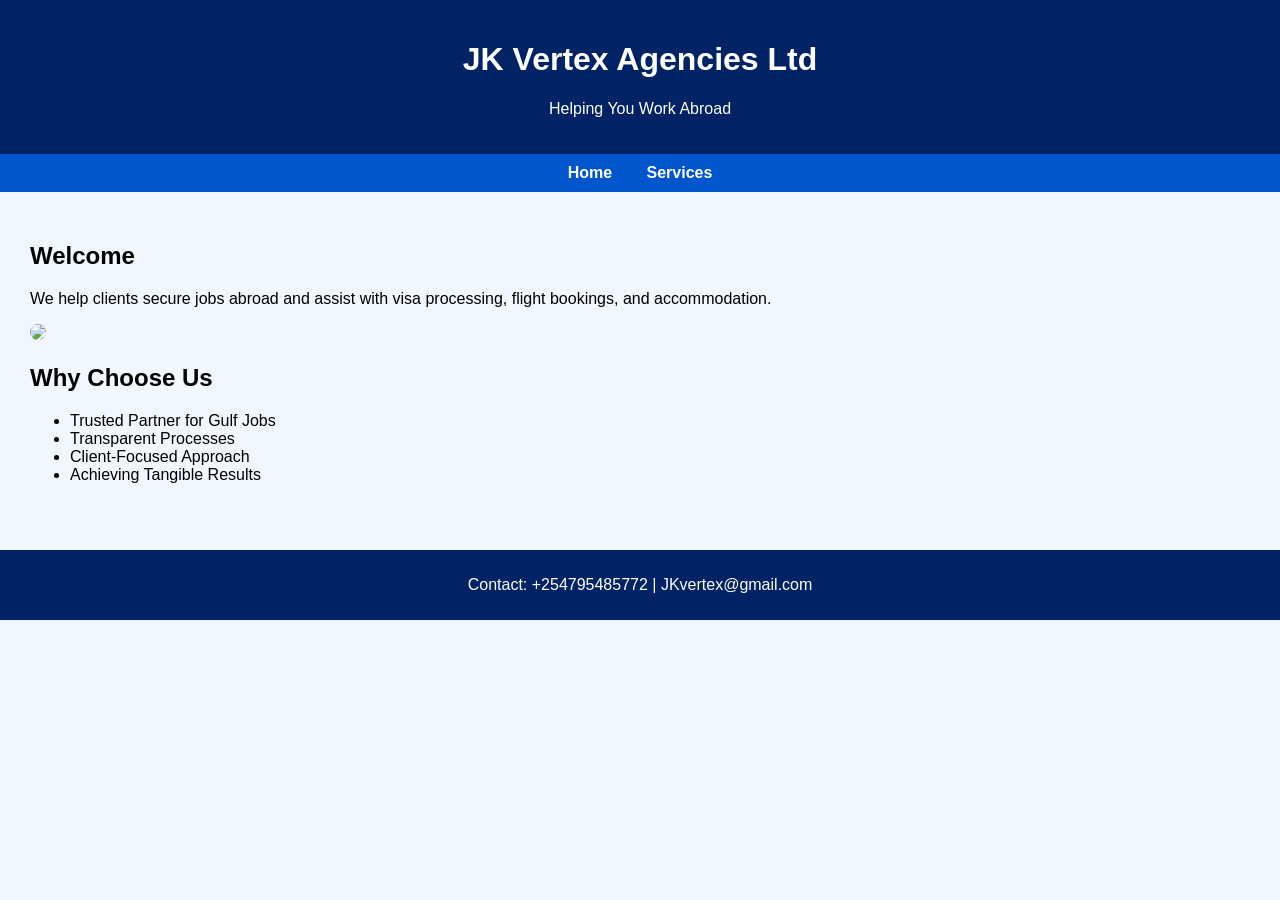
==== index.html @ 9d946a3b "Add files via upload" ====
<!DOCTYPE html>
<html>

<head>
<title>JK Vertex Agencies Ltd</title>

<style>

body{
font-family: Arial;
margin:0;
background-color:#f2f6ff;
}

header{
background-color:#002366;
color:white;
padding:20px;
text-align:center;
}

nav{
background-color:#0055cc;
padding:10px;
text-align:center;
}

nav a{
color:white;
margin:15px;
text-decoration:none;
font-weight:bold;
}

.container{
padding:30px;
}

img{
width:100%;
max-width:600px;
border-radius:10px;
}

footer{
background-color:#002366;
color:white;
text-align:center;
padding:10px;
margin-top:20px;
}

</style>
</head>

<body>

<header>
<h1>JK Vertex Agencies Ltd</h1>
<p>Helping You Work Abroad</p>
</header>

<nav>
<a href="index.html">Home</a>
<a href="services.html">Services</a>
</nav>

<div class="container">

<h2>Welcome</h2>

<p>We help clients secure jobs abroad and assist with visa processing, flight bookings, and accommodation.</p>

<img src="travel.jpg">

<h2>Why Choose Us</h2>

<ul>
<li>Trusted Partner for Gulf Jobs</li>
<li>Transparent Processes</li>
<li>Client-Focused Approach</li>
<li>Achieving Tangible Results</li>
</ul>

</div>

<footer>
<p>Contact: +254795485772 | JKvertex@gmail.com</p>
</footer>

</body>
</html>
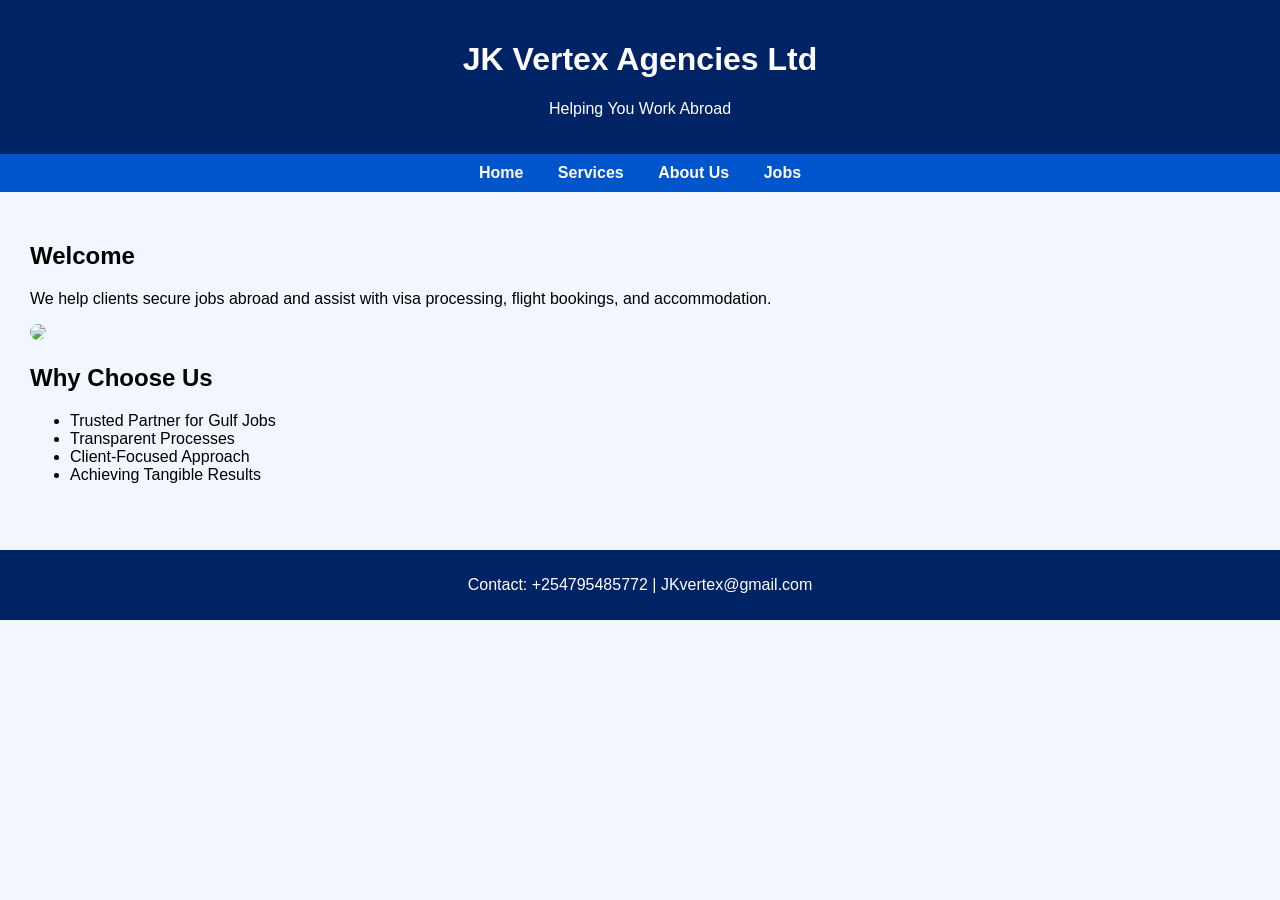
==== commit fc0e7942: "Update index.html" ====
--- a/index.html
+++ b/index.html
@@ -60,10 +60,14 @@
 <p>Helping You Work Abroad</p>
 </header>
 
-<nav>
-<a href="index.html">Home</a>
-<a href="services.html">Services</a>
-</nav>
+<nav> 
+  <a href="index.html">Home</a> 
+  <a href="services.html">Services</a> 
+  <a href="about.html">About Us</a> 
+  <a href="jobs.html">Jobs</a> 
+  </nav>
+
+
 
 <div class="container">
 
@@ -89,4 +93,5 @@
 </footer>
 
 </body>
-</html>+
+</html>
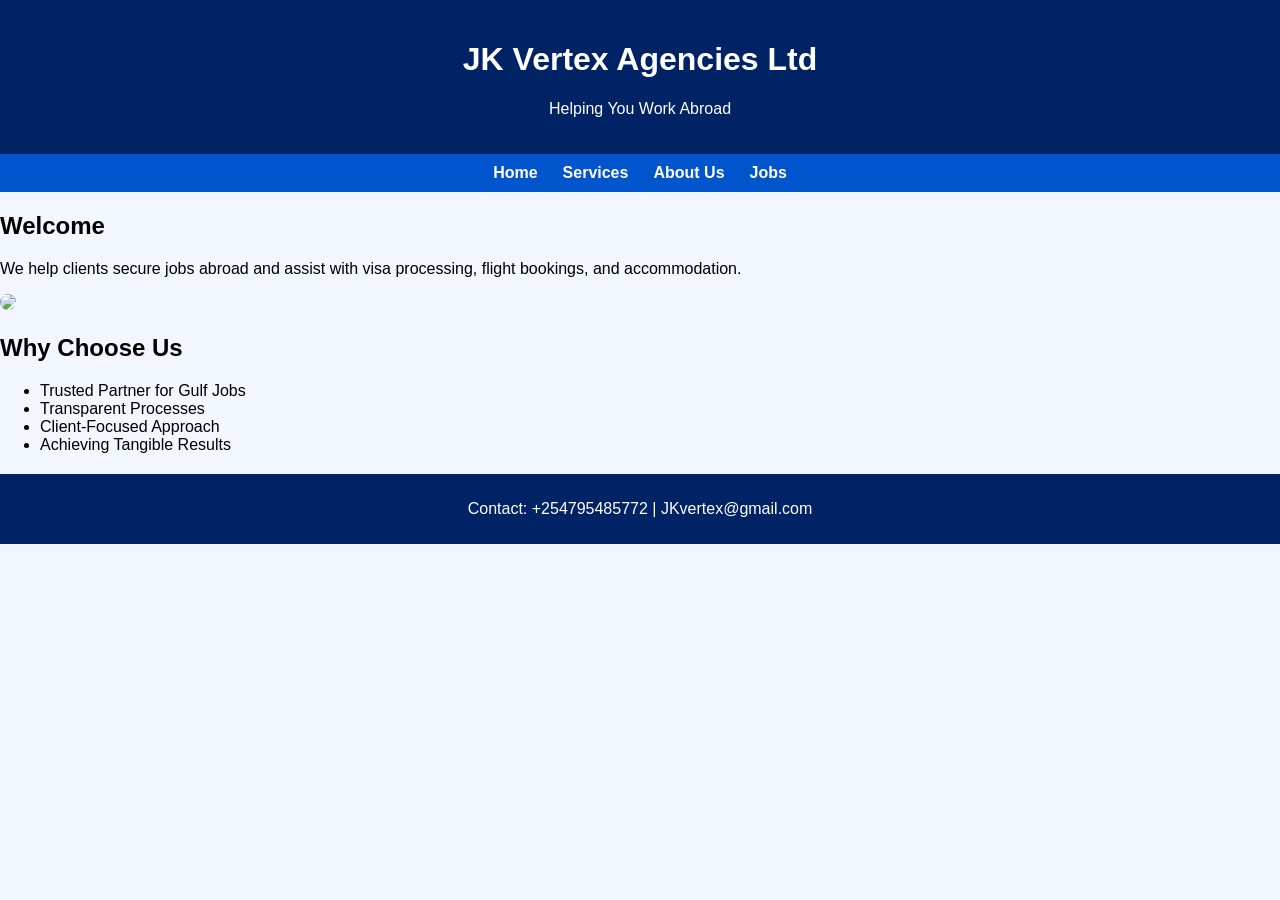
==== commit 67827855: "Update index.html" ====
--- a/index.html
+++ b/index.html
@@ -19,17 +19,20 @@
 text-align:center;
 }
 
-nav{
-background-color:#0055cc;
-padding:10px;
-text-align:center;
+nav {
+    background-color: #0055cc;
+    padding: 10px;
+    display: flex;
+    justify-content: center;
+    gap: 25px;
+    flex-wrap: wrap;
 }
 
-nav a{
-color:white;
-margin:15px;
-text-decoration:none;
-font-weight:bold;
+nav a {
+    color: white;
+    text-decoration: none;
+    font-weight: bold;
+}
 }
 
 .container{
@@ -95,3 +98,4 @@
 </body>
 
 </html>
+
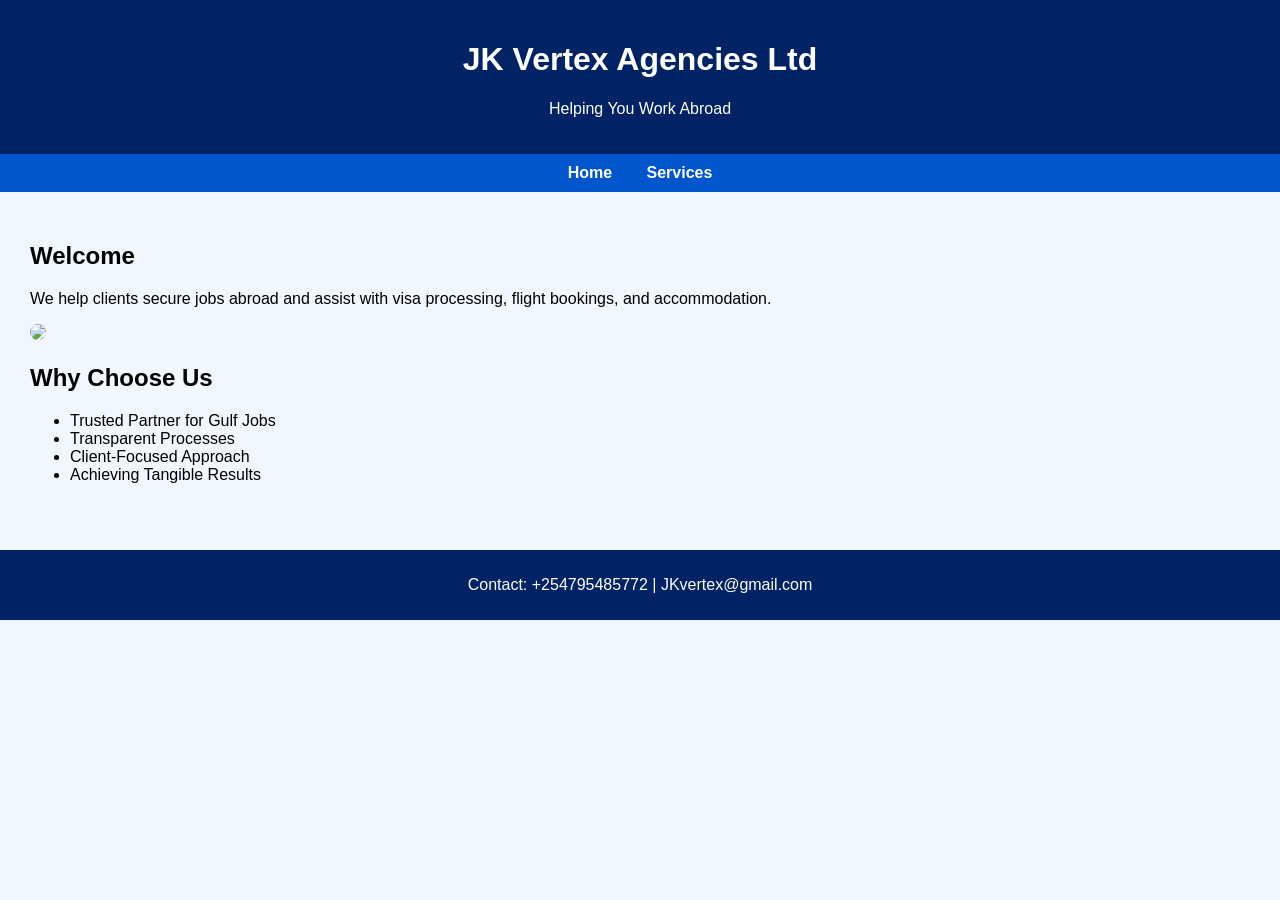
==== commit 6046e500: "Add files via upload" ====
--- a/index.html
+++ b/index.html
@@ -19,20 +19,17 @@
 text-align:center;
 }
 
-nav {
-    background-color: #0055cc;
-    padding: 10px;
-    display: flex;
-    justify-content: center;
-    gap: 25px;
-    flex-wrap: wrap;
+nav{
+background-color:#0055cc;
+padding:10px;
+text-align:center;
 }
 
-nav a {
-    color: white;
-    text-decoration: none;
-    font-weight: bold;
-}
+nav a{
+color:white;
+margin:15px;
+text-decoration:none;
+font-weight:bold;
 }
 
 .container{
@@ -63,14 +60,10 @@
 <p>Helping You Work Abroad</p>
 </header>
 
-<nav> 
-  <a href="index.html">Home</a> 
-  <a href="services.html">Services</a> 
-  <a href="about.html">About Us</a> 
-  <a href="jobs.html">Jobs</a> 
-  </nav>
-
-
+<nav>
+<a href="index.html">Home</a>
+<a href="services.html">Services</a>
+</nav>
 
 <div class="container">
 
@@ -96,6 +89,4 @@
 </footer>
 
 </body>
-
-</html>
-
+</html>
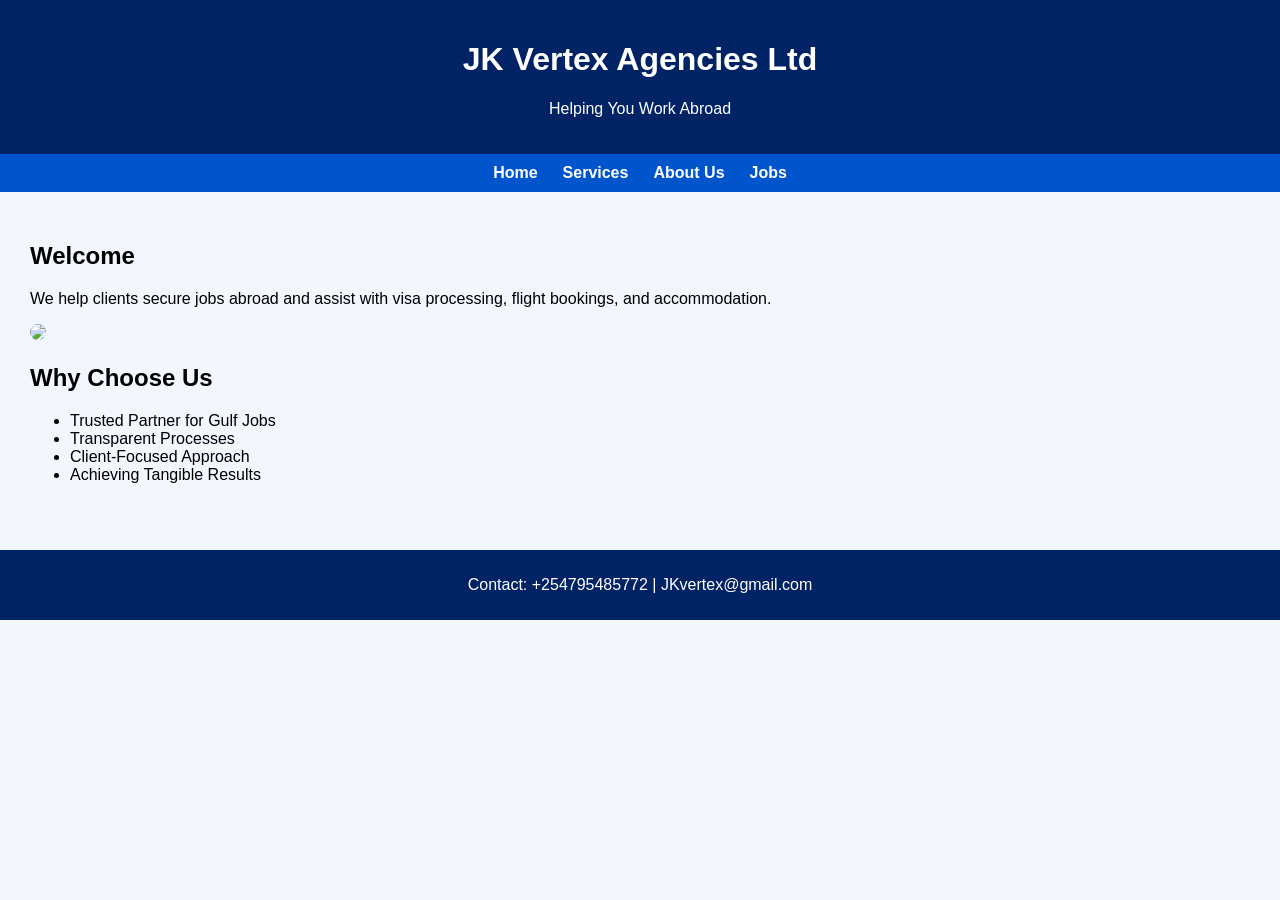
==== commit b1a387b2: "Update index.html" ====
--- a/index.html
+++ b/index.html
@@ -19,17 +19,19 @@
 text-align:center;
 }
 
-nav{
-background-color:#0055cc;
-padding:10px;
-text-align:center;
+nav {
+    background-color: #0055cc;
+    padding: 10px;
+    display: flex;
+    justify-content: center;
+    gap: 25px;
+    flex-wrap: wrap;
 }
 
-nav a{
-color:white;
-margin:15px;
-text-decoration:none;
-font-weight:bold;
+nav a {
+    color: white;
+    text-decoration: none;
+    font-weight: bold;
 }
 
 .container{
@@ -61,8 +63,10 @@
 </header>
 
 <nav>
-<a href="index.html">Home</a>
-<a href="services.html">Services</a>
+    <a href="index.html">Home</a>
+    <a href="services.html">Services</a>
+    <a href="about.html">About Us</a>
+    <a href="jobs.html">Jobs</a>
 </nav>
 
 <div class="container">
@@ -89,4 +93,5 @@
 </footer>
 
 </body>
-</html>+
+</html>
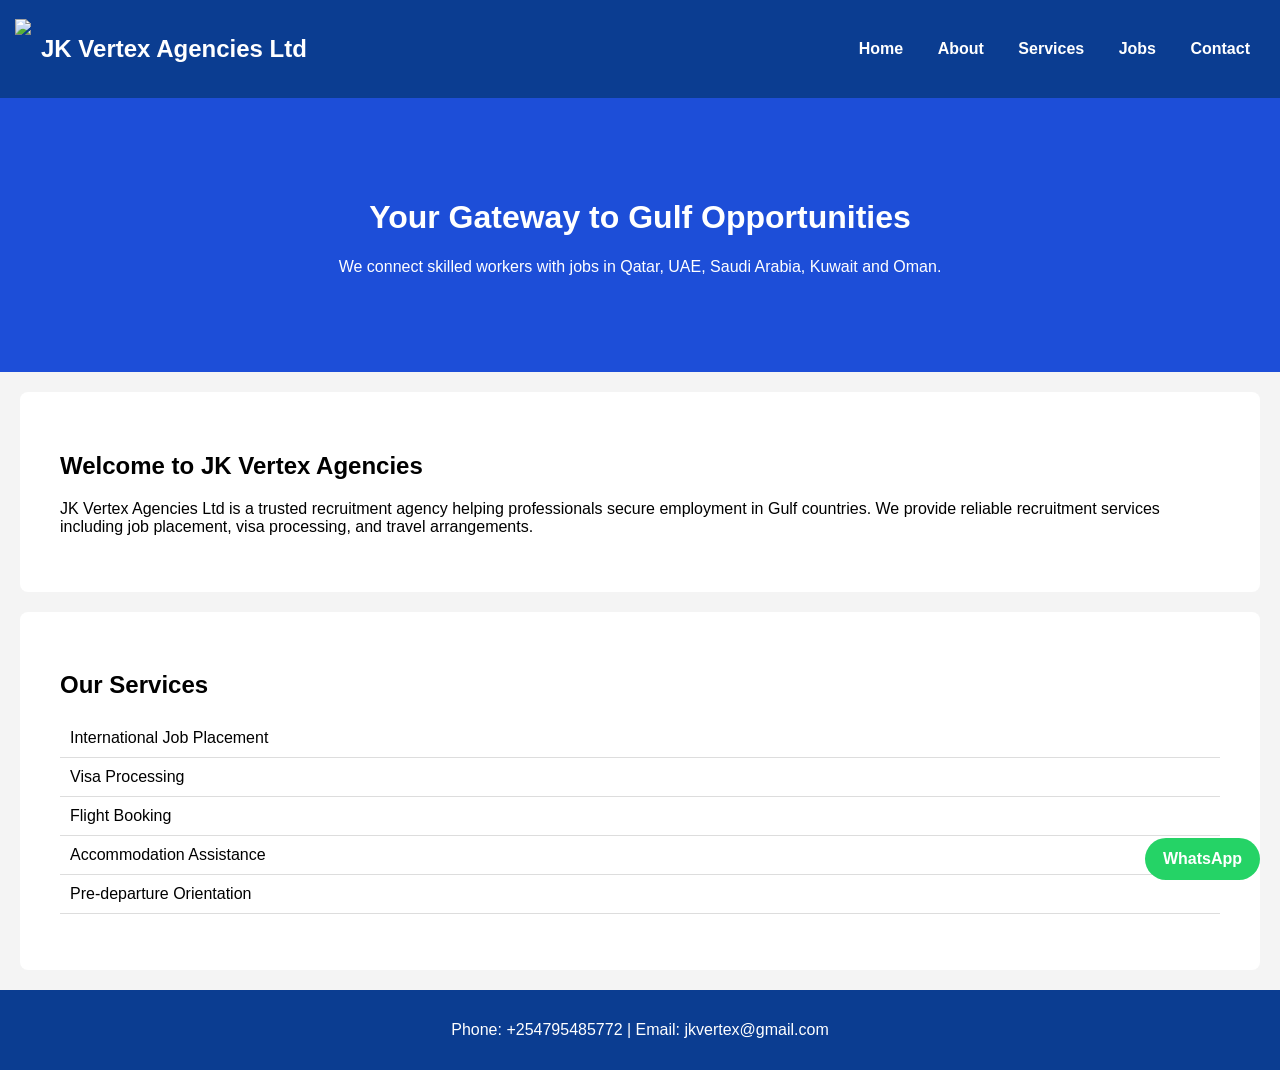
==== commit 1e91af48: "Add files via upload" ====
--- a/index.html
+++ b/index.html
@@ -1,97 +1,65 @@
 <!DOCTYPE html>
 <html>
-
 <head>
 <title>JK Vertex Agencies Ltd</title>
-
-<style>
-
-body{
-font-family: Arial;
-margin:0;
-background-color:#f2f6ff;
-}
-
-header{
-background-color:#002366;
-color:white;
-padding:20px;
-text-align:center;
-}
-
-nav {
-    background-color: #0055cc;
-    padding: 10px;
-    display: flex;
-    justify-content: center;
-    gap: 25px;
-    flex-wrap: wrap;
-}
-
-nav a {
-    color: white;
-    text-decoration: none;
-    font-weight: bold;
-}
-
-.container{
-padding:30px;
-}
-
-img{
-width:100%;
-max-width:600px;
-border-radius:10px;
-}
-
-footer{
-background-color:#002366;
-color:white;
-text-align:center;
-padding:10px;
-margin-top:20px;
-}
-
-</style>
+<link rel="stylesheet" href="style.css">
 </head>
 
 <body>
 
 <header>
-<h1>JK Vertex Agencies Ltd</h1>
-<p>Helping You Work Abroad</p>
+
+<div class="logo">
+<img src="images/logo.png">
+<h2>JK Vertex Agencies Ltd</h2>
+</div>
+
+<nav>
+<a href="index.html">Home</a>
+<a href="about.html">About</a>
+<a href="services.html">Services</a>
+<a href="jobs.html">Jobs</a>
+<a href="contact.html">Contact</a>
+</nav>
+
 </header>
 
-<nav>
-    <a href="index.html">Home</a>
-    <a href="services.html">Services</a>
-    <a href="about.html">About Us</a>
-    <a href="jobs.html">Jobs</a>
-</nav>
+<div class="hero">
+<h1>Your Gateway to Gulf Opportunities</h1>
+<p>We connect skilled workers with jobs in Qatar, UAE, Saudi Arabia, Kuwait and Oman.</p>
+</div>
 
 <div class="container">
 
-<h2>Welcome</h2>
+<h2>Welcome to JK Vertex Agencies</h2>
 
-<p>We help clients secure jobs abroad and assist with visa processing, flight bookings, and accommodation.</p>
+<p>
+JK Vertex Agencies Ltd is a trusted recruitment agency helping professionals secure employment in Gulf countries. We provide reliable recruitment services including job placement, visa processing, and travel arrangements.
+</p>
 
-<img src="travel.jpg">
+</div>
 
-<h2>Why Choose Us</h2>
+<div class="container services">
+
+<h2>Our Services</h2>
 
 <ul>
-<li>Trusted Partner for Gulf Jobs</li>
-<li>Transparent Processes</li>
-<li>Client-Focused Approach</li>
-<li>Achieving Tangible Results</li>
+<li>International Job Placement</li>
+<li>Visa Processing</li>
+<li>Flight Booking</li>
+<li>Accommodation Assistance</li>
+<li>Pre-departure Orientation</li>
 </ul>
 
 </div>
 
 <footer>
-<p>Contact: +254795485772 | JKvertex@gmail.com</p>
+
+<p>Phone: +254795485772 | Email: jkvertex@gmail.com</p>
+
 </footer>
 
+<a class="whatsapp" href="https://wa.me/254795485772">WhatsApp</a>
+
 </body>
-
-</html>
+</html>
--- a/style.css
+++ b/style.css
@@ -0,0 +1,109 @@
+body{
+font-family: Arial, sans-serif;
+margin:0;
+background:#f4f4f4;
+}
+
+header{
+background:#0b3d91;
+color:white;
+padding:15px;
+display:flex;
+align-items:center;
+justify-content:space-between;
+}
+
+.logo{
+display:flex;
+align-items:center;
+}
+
+.logo img{
+height:60px;
+margin-right:10px;
+}
+
+nav a{
+color:white;
+margin:15px;
+text-decoration:none;
+font-weight:bold;
+}
+
+nav a:hover{
+text-decoration:underline;
+}
+
+.hero{
+background:#1d4ed8;
+color:white;
+padding:80px 20px;
+text-align:center;
+}
+
+.container{
+padding:40px;
+background:white;
+margin:20px;
+border-radius:8px;
+}
+
+.ceo-section{
+text-align:center;
+}
+
+.ceo-section img{
+width:250px;
+border-radius:10px;
+box-shadow:0 5px 10px rgba(0,0,0,0.3);
+margin-top:20px;
+}
+
+.services ul{
+list-style:none;
+padding:0;
+}
+
+.services li{
+padding:10px;
+border-bottom:1px solid #ddd;
+}
+
+form input, form textarea{
+width:100%;
+padding:10px;
+margin-top:10px;
+}
+
+button{
+background:#1d4ed8;
+color:white;
+padding:10px 20px;
+border:none;
+cursor:pointer;
+margin-top:10px;
+}
+
+button:hover{
+background:#0b3d91;
+}
+
+footer{
+background:#0b3d91;
+color:white;
+text-align:center;
+padding:15px;
+margin-top:20px;
+}
+
+.whatsapp{
+position:fixed;
+bottom:20px;
+right:20px;
+background:#25D366;
+color:white;
+padding:12px 18px;
+border-radius:50px;
+text-decoration:none;
+font-weight:bold;
+}
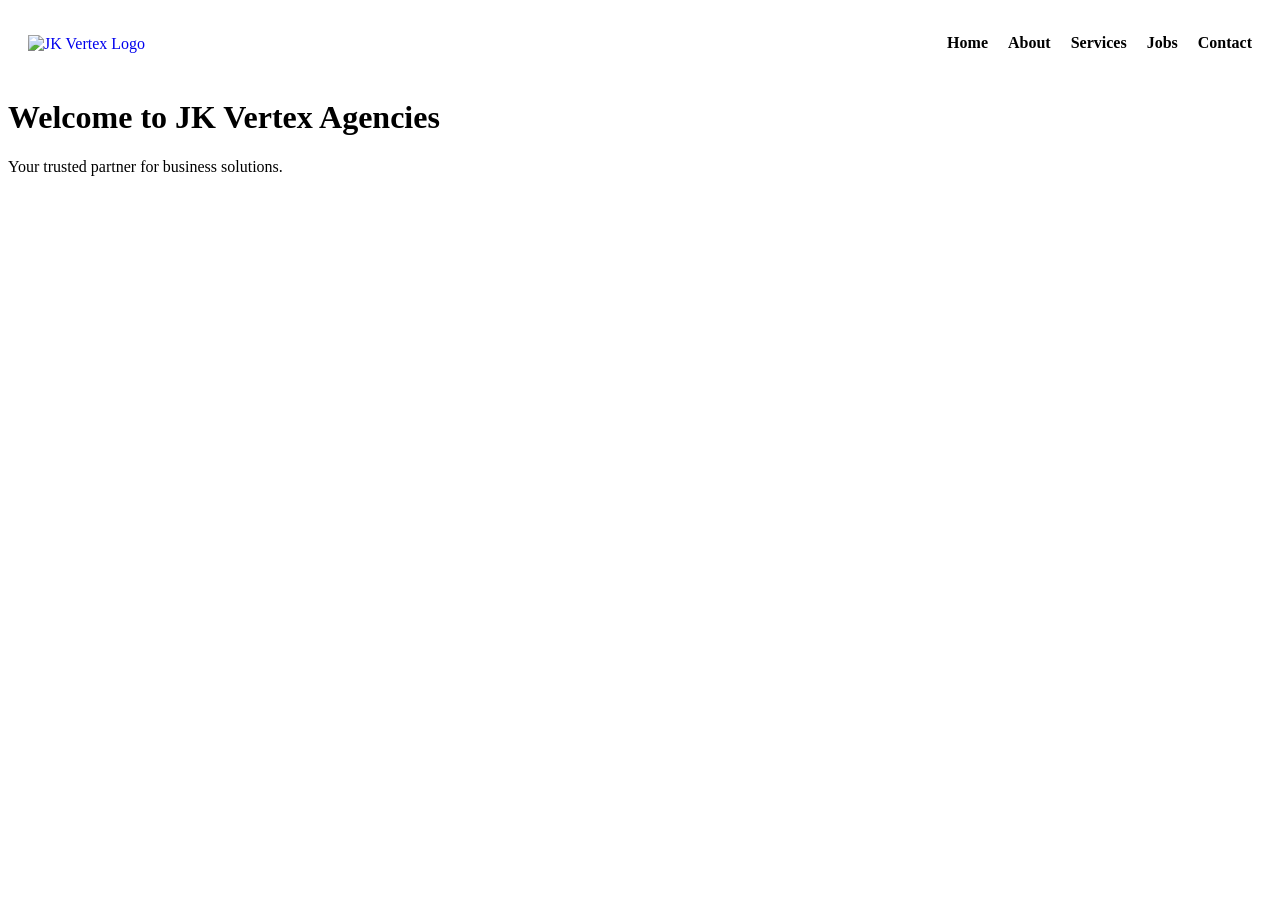
==== commit 2ab24d3d: "Add files via upload" ====
--- a/index.html
+++ b/index.html
@@ -1,65 +1,30 @@
 <!DOCTYPE html>
-<html>
+<html lang="en">
 <head>
-<title>JK Vertex Agencies Ltd</title>
-<link rel="stylesheet" href="style.css">
+    <meta charset="UTF-8">
+    <meta name="viewport" content="width=device-width, initial-scale=1.0">
+    <title>JK Vertex Agencies</title>
+    <link rel="stylesheet" href="style.css">
 </head>
+<body>
+    <header>
+        <a href="index.html">
+            <img src="images/logo.png" alt="JK Vertex Logo" class="logo">
+        </a>
+        <nav>
+            <ul>
+                <li><a href="index.html">Home</a></li>
+                <li><a href="about.html">About</a></li>
+                <li><a href="services.html">Services</a></li>
+                <li><a href="jobs.html">Jobs</a></li>
+                <li><a href="contact.html">Contact</a></li>
+            </ul>
+        </nav>
+    </header>
 
-<body>
-
-<header>
-
-<div class="logo">
-<img src="images/logo.png">
-<h2>JK Vertex Agencies Ltd</h2>
-</div>
-
-<nav>
-<a href="index.html">Home</a>
-<a href="about.html">About</a>
-<a href="services.html">Services</a>
-<a href="jobs.html">Jobs</a>
-<a href="contact.html">Contact</a>
-</nav>
-
-</header>
-
-<div class="hero">
-<h1>Your Gateway to Gulf Opportunities</h1>
-<p>We connect skilled workers with jobs in Qatar, UAE, Saudi Arabia, Kuwait and Oman.</p>
-</div>
-
-<div class="container">
-
-<h2>Welcome to JK Vertex Agencies</h2>
-
-<p>
-JK Vertex Agencies Ltd is a trusted recruitment agency helping professionals secure employment in Gulf countries. We provide reliable recruitment services including job placement, visa processing, and travel arrangements.
-</p>
-
-</div>
-
-<div class="container services">
-
-<h2>Our Services</h2>
-
-<ul>
-<li>International Job Placement</li>
-<li>Visa Processing</li>
-<li>Flight Booking</li>
-<li>Accommodation Assistance</li>
-<li>Pre-departure Orientation</li>
-</ul>
-
-</div>
-
-<footer>
-
-<p>Phone: +254795485772 | Email: jkvertex@gmail.com</p>
-
-</footer>
-
-<a class="whatsapp" href="https://wa.me/254795485772">WhatsApp</a>
-
+    <main>
+        <h1>Welcome to JK Vertex Agencies</h1>
+        <p>Your trusted partner for business solutions.</p>
+    </main>
 </body>
 </html>
--- a/style.css
+++ b/style.css
@@ -1,109 +1,31 @@
-body{
-font-family: Arial, sans-serif;
-margin:0;
-background:#f4f4f4;
+/* Logo and header */
+.logo {
+    width: 150px;  /* adjust as needed */
+    height: auto;
+    display: inline-block;
+    vertical-align: middle;
 }
 
-header{
-background:#0b3d91;
-color:white;
-padding:15px;
-display:flex;
-align-items:center;
-justify-content:space-between;
+header {
+    display: flex;
+    align-items: center;
+    justify-content: space-between;
+    padding: 10px 20px;
+    background-color: #fff;
 }
 
-.logo{
-display:flex;
-align-items:center;
+header nav ul {
+    list-style: none;
+    display: flex;
+    gap: 20px;
 }
 
-.logo img{
-height:60px;
-margin-right:10px;
+header nav ul li a {
+    text-decoration: none;
+    color: #000;
+    font-weight: bold;
 }
 
-nav a{
-color:white;
-margin:15px;
-text-decoration:none;
-font-weight:bold;
-}
-
-nav a:hover{
-text-decoration:underline;
-}
-
-.hero{
-background:#1d4ed8;
-color:white;
-padding:80px 20px;
-text-align:center;
-}
-
-.container{
-padding:40px;
-background:white;
-margin:20px;
-border-radius:8px;
-}
-
-.ceo-section{
-text-align:center;
-}
-
-.ceo-section img{
-width:250px;
-border-radius:10px;
-box-shadow:0 5px 10px rgba(0,0,0,0.3);
-margin-top:20px;
-}
-
-.services ul{
-list-style:none;
-padding:0;
-}
-
-.services li{
-padding:10px;
-border-bottom:1px solid #ddd;
-}
-
-form input, form textarea{
-width:100%;
-padding:10px;
-margin-top:10px;
-}
-
-button{
-background:#1d4ed8;
-color:white;
-padding:10px 20px;
-border:none;
-cursor:pointer;
-margin-top:10px;
-}
-
-button:hover{
-background:#0b3d91;
-}
-
-footer{
-background:#0b3d91;
-color:white;
-text-align:center;
-padding:15px;
-margin-top:20px;
-}
-
-.whatsapp{
-position:fixed;
-bottom:20px;
-right:20px;
-background:#25D366;
-color:white;
-padding:12px 18px;
-border-radius:50px;
-text-decoration:none;
-font-weight:bold;
+header nav ul li a:hover {
+    color: #007bff;
 }
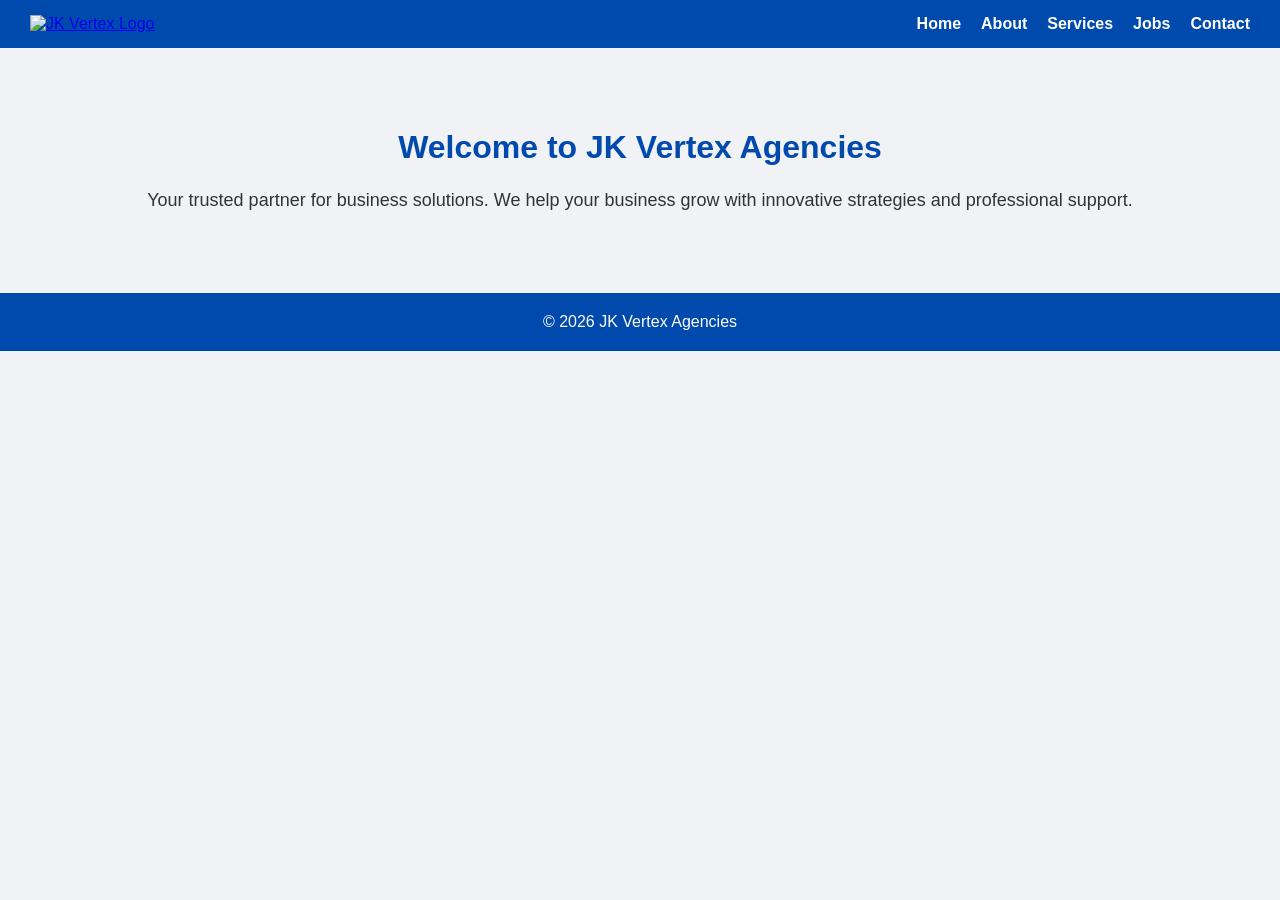
==== commit 7e38bfea: "Add files via upload" ====
--- a/index.html
+++ b/index.html
@@ -24,7 +24,11 @@
 
     <main>
         <h1>Welcome to JK Vertex Agencies</h1>
-        <p>Your trusted partner for business solutions.</p>
+        <p>Your trusted partner for business solutions. We help your business grow with innovative strategies and professional support.</p>
     </main>
+
+    <footer>
+        &copy; 2026 JK Vertex Agencies
+    </footer>
 </body>
 </html>
--- a/style.css
+++ b/style.css
@@ -1,31 +1,65 @@
-/* Logo and header */
-.logo {
-    width: 150px;  /* adjust as needed */
-    height: auto;
-    display: inline-block;
-    vertical-align: middle;
+/* Global Styles */
+body {
+    font-family: Arial, Helvetica, sans-serif;
+    margin: 0;
+    padding: 0;
+    background-color: #f0f2f5;
+    color: #333;
 }
 
+/* Header and Logo */
 header {
     display: flex;
     align-items: center;
     justify-content: space-between;
-    padding: 10px 20px;
-    background-color: #fff;
+    padding: 15px 30px;
+    background-color: #004aad;
 }
 
+.logo {
+    width: 160px;
+    height: auto;
+}
+
+/* Navigation Menu */
 header nav ul {
     list-style: none;
     display: flex;
     gap: 20px;
+    margin: 0;
+    padding: 0;
 }
 
 header nav ul li a {
     text-decoration: none;
-    color: #000;
+    color: #fff;
     font-weight: bold;
 }
 
 header nav ul li a:hover {
-    color: #007bff;
+    color: #ffd700;
+}
+
+/* Main content */
+main {
+    padding: 60px 30px;
+    text-align: center;
+}
+
+h1 {
+    color: #004aad;
+    margin-bottom: 20px;
+}
+
+p {
+    font-size: 18px;
+    line-height: 1.6;
+}
+
+/* Footer */
+footer {
+    text-align: center;
+    padding: 20px;
+    background-color: #004aad;
+    color: #fff;
 }
